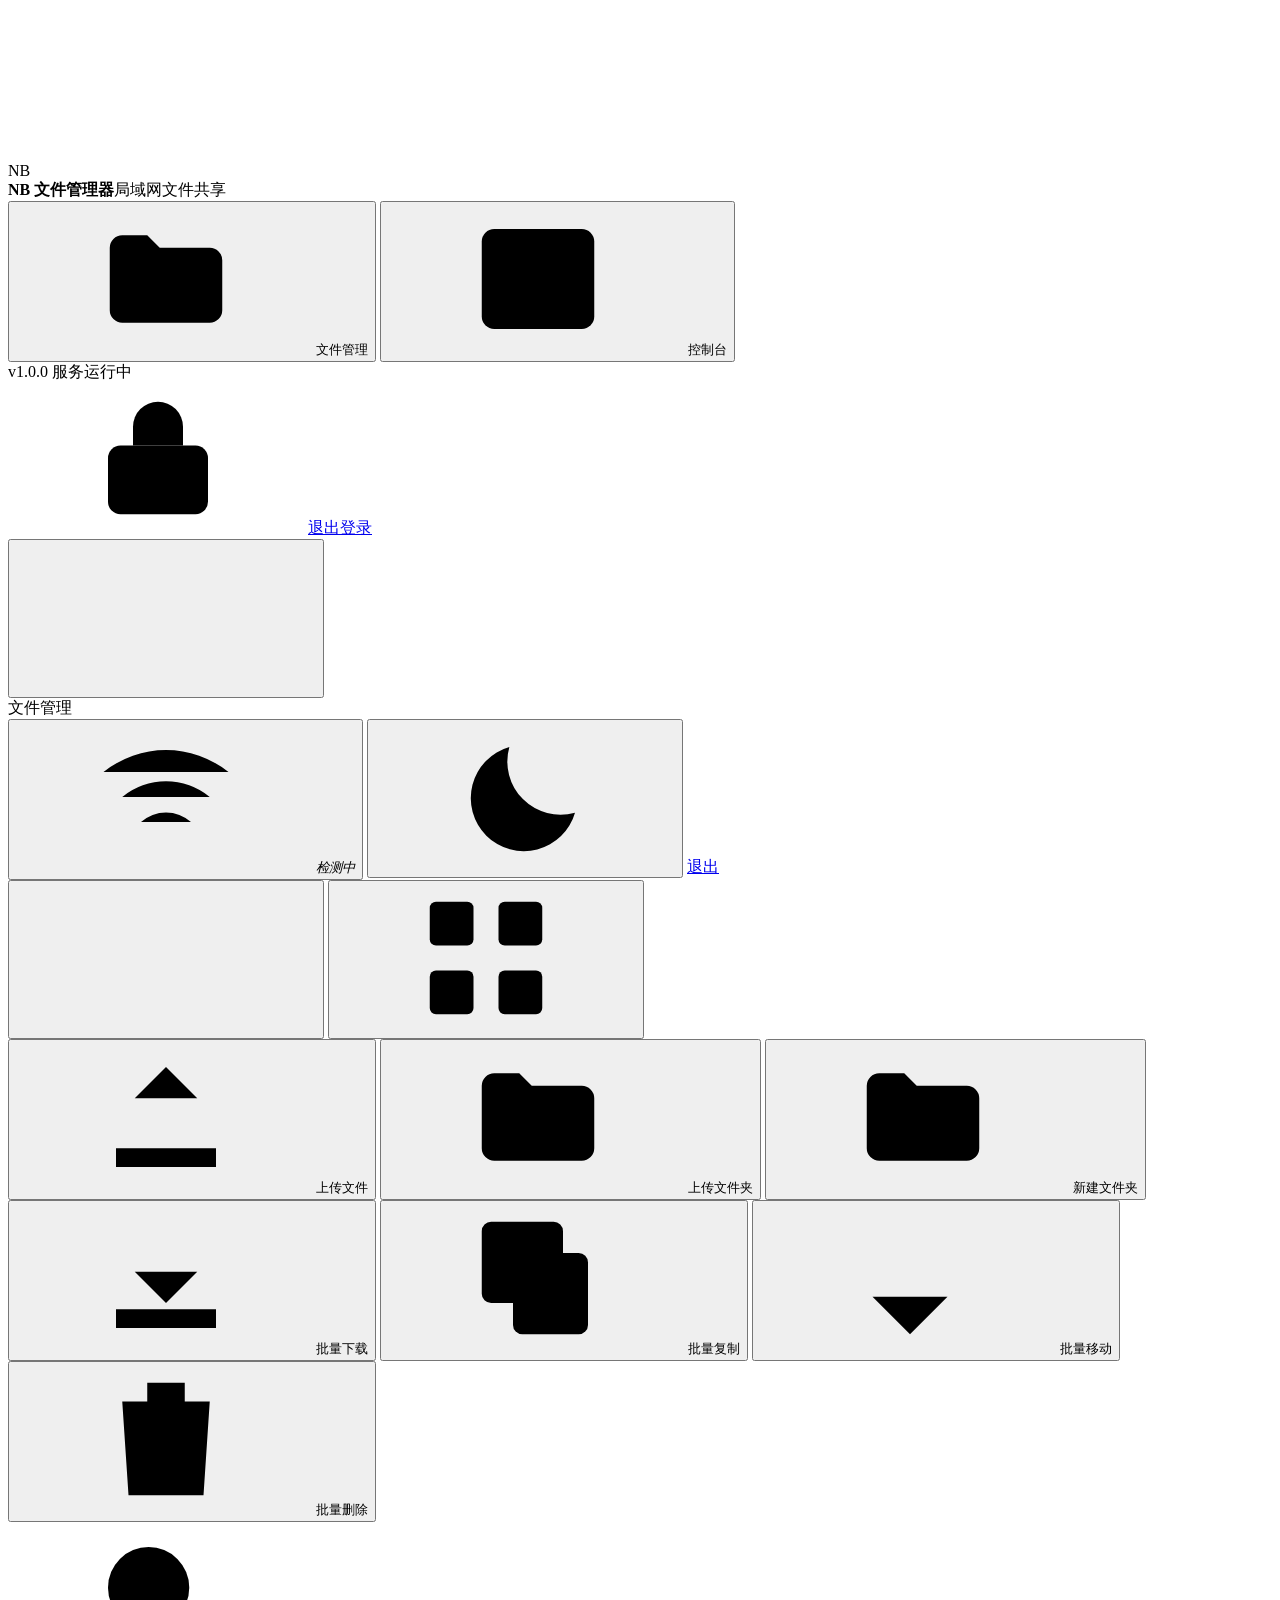
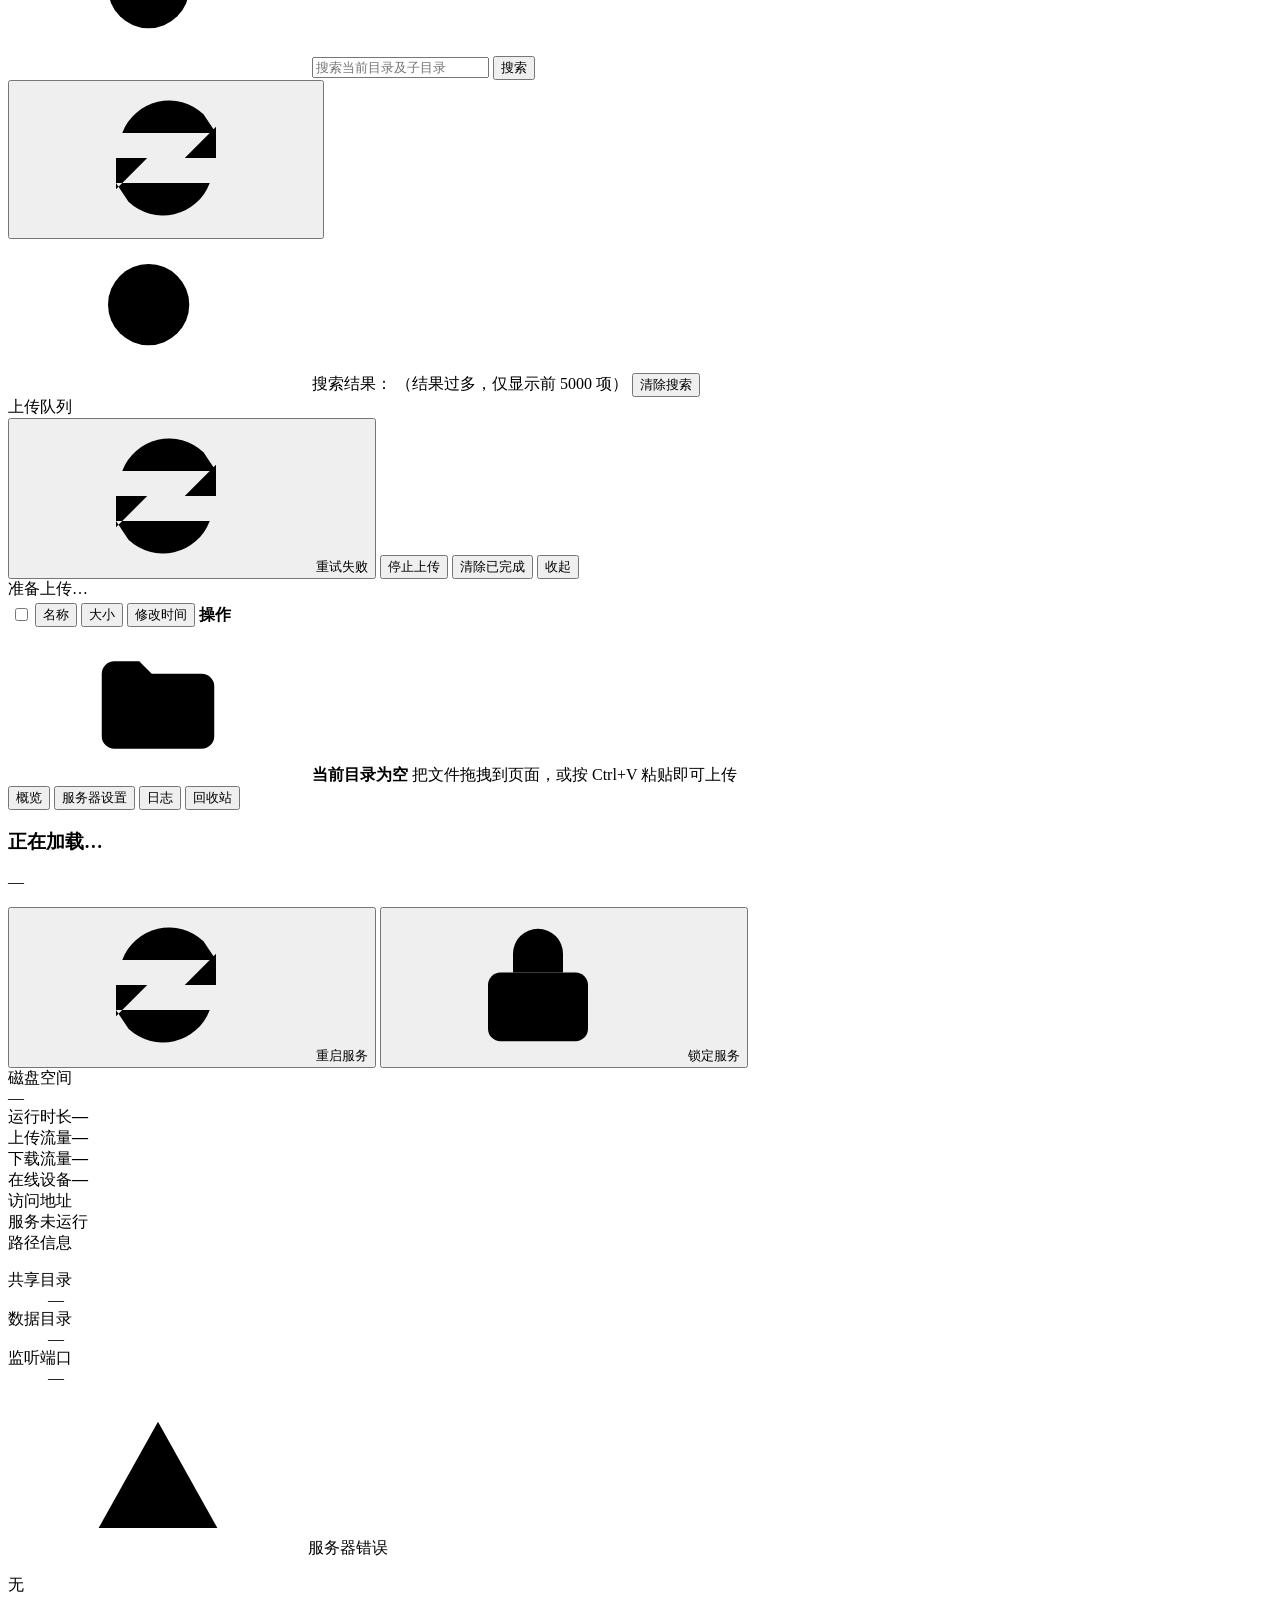
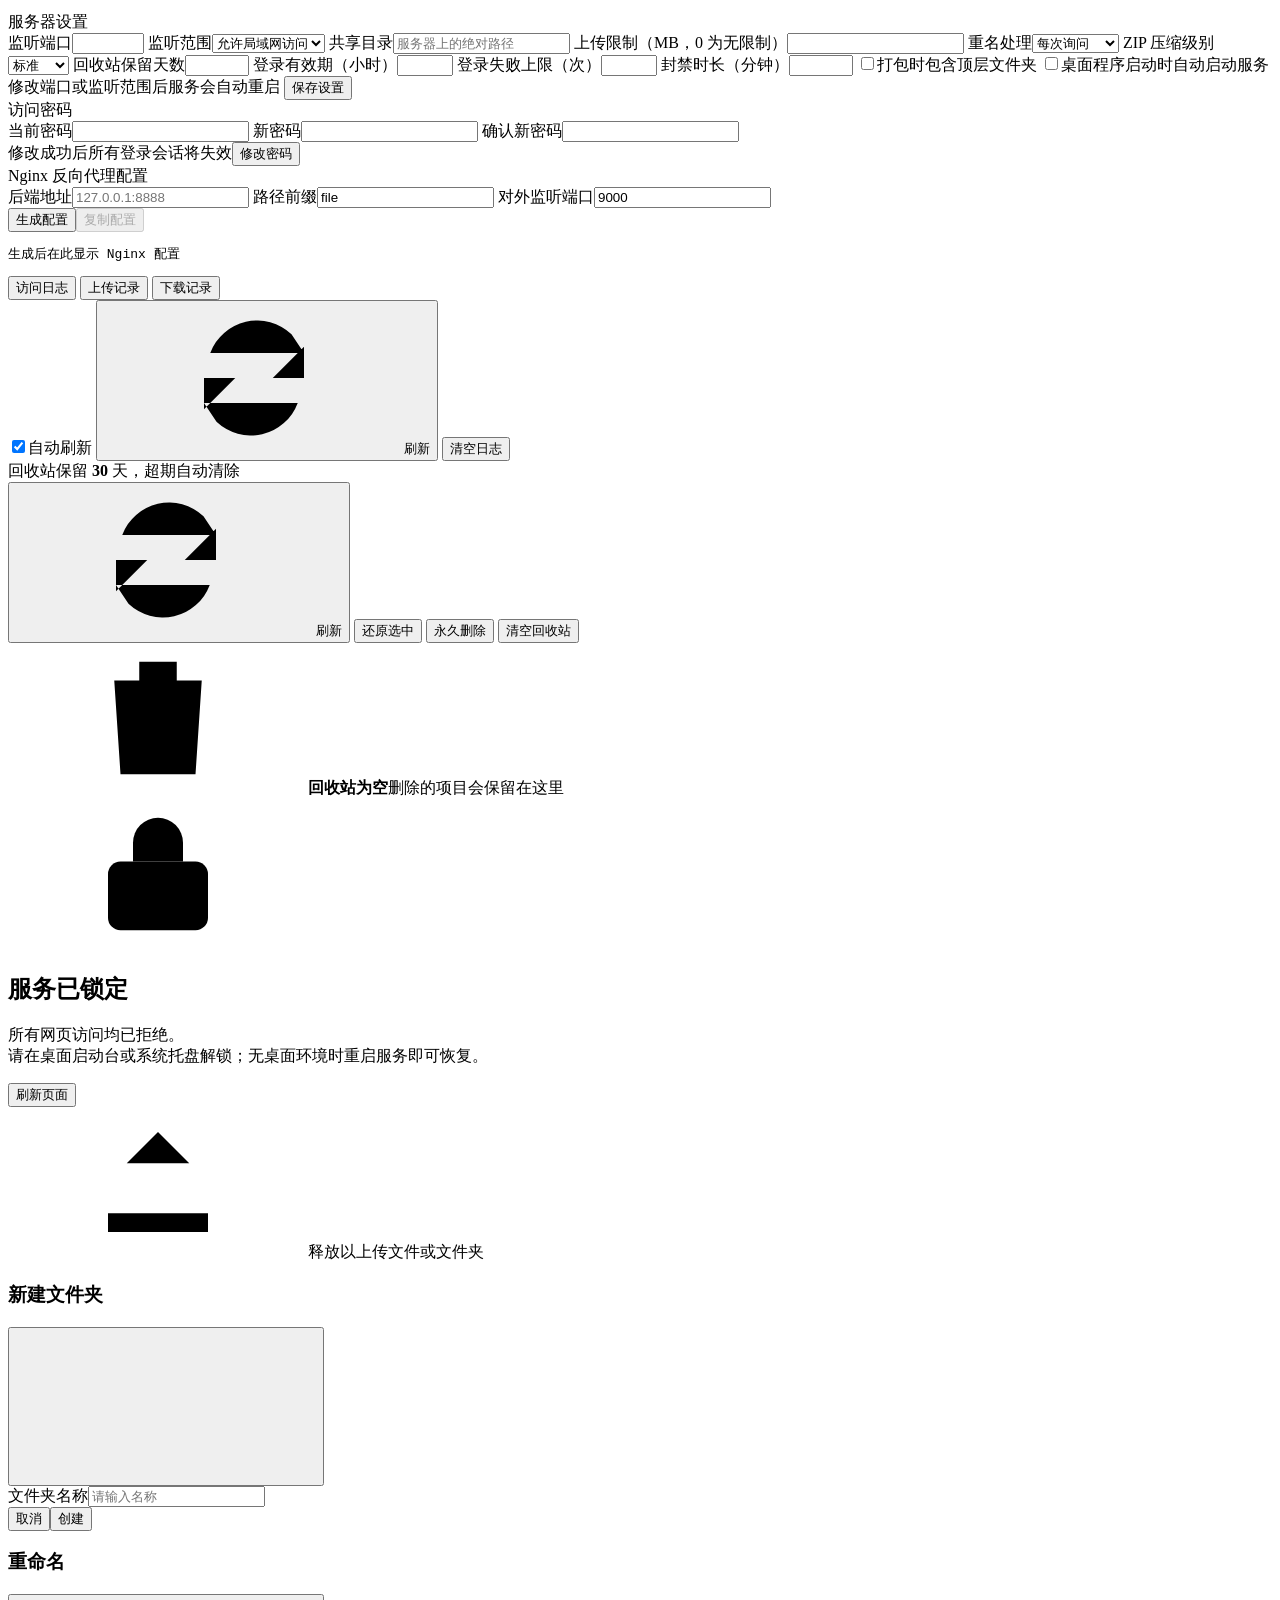
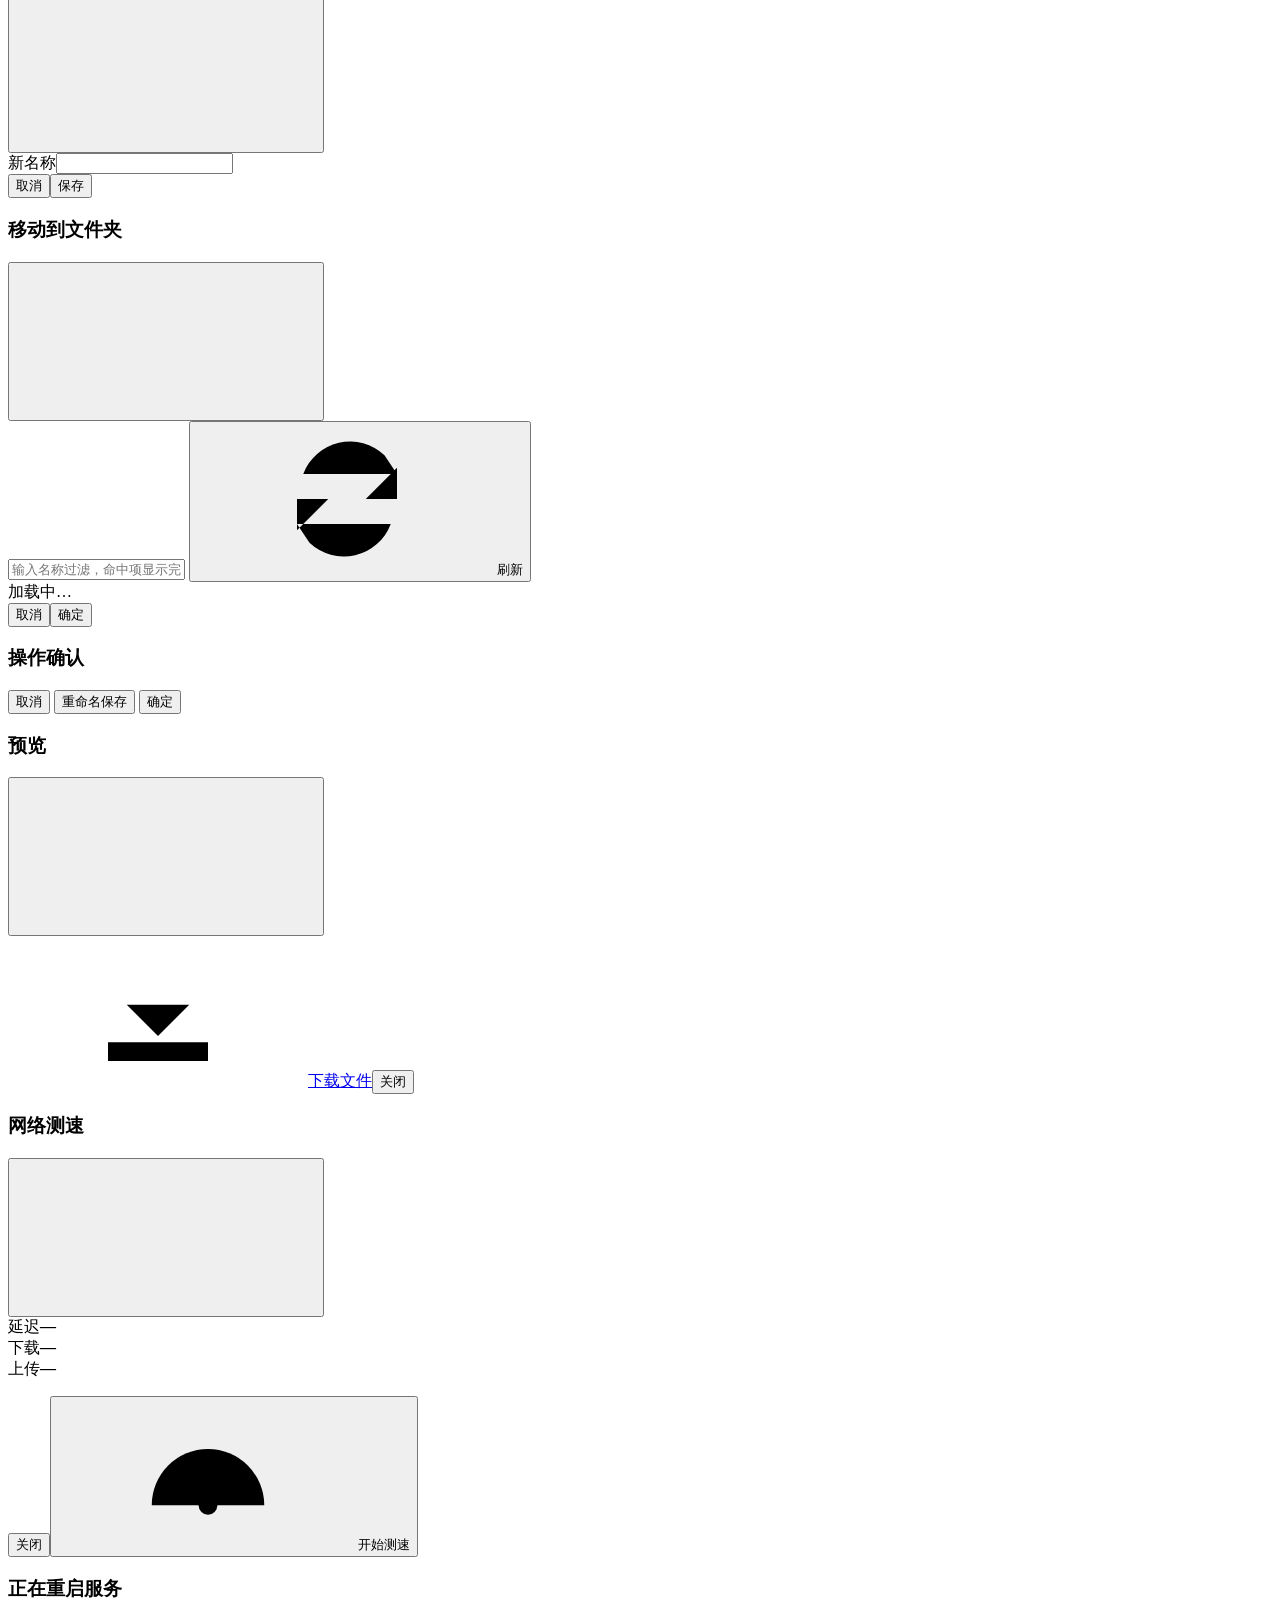
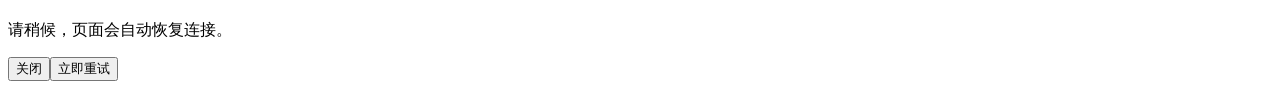
==== web/index.html @ 00b3ce33 "feat: 使用 Rust 完整重写 NB 文件管理器 - axum 异步服务：目录浏览/搜索/分页、Range 下载、ZIP 后台任务、分片续传、文件操作与回收站 - Argon2 密码哈希、HMA" ====
<!doctype html>
<html lang="zh-CN">
<head>
<meta charset="utf-8">
<meta name="viewport" content="width=device-width, initial-scale=1">
<title>NB 文件管理器</title>
<link rel="icon" href="favicon.ico" type="image/x-icon">
<link rel="stylesheet" href="static/css/base.css">
<link rel="stylesheet" href="static/css/files.css">
<link rel="stylesheet" href="static/css/console.css">
<script src="config.js"></script>
<script type="module" src="static/js/app.js"></script>
</head>
<body>
<svg class="svg-defs" xmlns="http://www.w3.org/2000/svg" aria-hidden="true">
  <symbol id="i-files" viewBox="0 0 24 24"><path d="M3 7a2 2 0 0 1 2-2h4l2 2h8a2 2 0 0 1 2 2v8a2 2 0 0 1-2 2H5a2 2 0 0 1-2-2Z"/></symbol>
  <symbol id="i-console" viewBox="0 0 24 24"><rect x="3" y="4" width="18" height="16" rx="2"/><path d="m7 9 3 3-3 3m5 0h5"/></symbol>
  <symbol id="i-menu" viewBox="0 0 24 24"><path d="M4 7h16M4 12h16M4 17h16"/></symbol>
  <symbol id="i-moon" viewBox="0 0 24 24"><path d="M20 14.5A8.5 8.5 0 0 1 9.5 4a8.5 8.5 0 1 0 10.5 10.5Z"/></symbol>
  <symbol id="i-sun" viewBox="0 0 24 24"><circle cx="12" cy="12" r="4"/><path d="M12 2v2m0 16v2M2 12h2m16 0h2M4.9 4.9l1.4 1.4m11.4 11.4 1.4 1.4M4.9 19.1l1.4-1.4M17.7 6.3l1.4-1.4"/></symbol>
  <symbol id="i-search" viewBox="0 0 24 24"><circle cx="10.5" cy="10.5" r="6.5"/><path d="m16 16 5 5"/></symbol>
  <symbol id="i-upload" viewBox="0 0 24 24"><path d="M12 16V4m-5 5 5-5 5 5M4 17v3h16v-3"/></symbol>
  <symbol id="i-download" viewBox="0 0 24 24"><path d="M12 4v12m-5-5 5 5 5-5M4 17v3h16v-3"/></symbol>
  <symbol id="i-folder-plus" viewBox="0 0 24 24"><path d="M3 7a2 2 0 0 1 2-2h4l2 2h8a2 2 0 0 1 2 2v8a2 2 0 0 1-2 2H5a2 2 0 0 1-2-2Z"/><path d="M12 11v5m-2.5-2.5h5"/></symbol>
  <symbol id="i-refresh" viewBox="0 0 24 24"><path d="M20 7v5h-5M4 17v-5h5M5 8a8 8 0 0 1 13-3l2 3M4 16l2 3a8 8 0 0 0 13-3"/></symbol>
  <symbol id="i-list" viewBox="0 0 24 24"><path d="M8 6h13M8 12h13M8 18h13M3.5 6h.01M3.5 12h.01M3.5 18h.01"/></symbol>
  <symbol id="i-grid" viewBox="0 0 24 24"><rect x="3" y="3" width="7" height="7" rx="1"/><rect x="14" y="3" width="7" height="7" rx="1"/><rect x="3" y="14" width="7" height="7" rx="1"/><rect x="14" y="14" width="7" height="7" rx="1"/></symbol>
  <symbol id="i-close" viewBox="0 0 24 24"><path d="m6 6 12 12M6 18 18 6"/></symbol>
  <symbol id="i-edit" viewBox="0 0 24 24"><path d="m15 5 4 4M4 20l4.5-1L19 8a2.8 2.8 0 0 0-4-4L4.5 14.5Z"/></symbol>
  <symbol id="i-move" viewBox="0 0 24 24"><path d="M12 3v18m-6-6 6 6 6-6M12 3 6 9m6-6 6 6"/></symbol>
  <symbol id="i-copy" viewBox="0 0 24 24"><rect x="8" y="8" width="12" height="13" rx="1.5"/><path d="M16 8V4.5A1.5 1.5 0 0 0 14.5 3H4.5A1.5 1.5 0 0 0 3 4.5v10A1.5 1.5 0 0 0 4.5 16H8"/></symbol>
  <symbol id="i-trash" viewBox="0 0 24 24"><path d="M3 6h18M9 6V3h6v3M5 6l1 15h12l1-15M10 10v7m4-7v7"/></symbol>
  <symbol id="i-eye" viewBox="0 0 24 24"><path d="M2 12s3.5-6 10-6 10 6 10 6-3.5 6-10 6S2 12 2 12Z"/><circle cx="12" cy="12" r="2.5"/></symbol>
  <symbol id="i-folder" viewBox="0 0 24 24"><path d="M3 7a2 2 0 0 1 2-2h4l2 2h8a2 2 0 0 1 2 2v8a2 2 0 0 1-2 2H5a2 2 0 0 1-2-2Z"/></symbol>
  <symbol id="i-file" viewBox="0 0 24 24"><path d="M6 3h8l4 4v14H6Z"/><path d="M14 3v4h4"/></symbol>
  <symbol id="i-network" viewBox="0 0 24 24"><path d="M2 8a16 16 0 0 1 20 0M5 12a11 11 0 0 1 14 0M8 16a6 6 0 0 1 8 0M12 20h.01"/></symbol>
  <symbol id="i-speed" viewBox="0 0 24 24"><path d="M3 17a9 9 0 1 1 18 0"/><path d="m12 13 4-4"/><circle cx="12" cy="17" r="1.5"/></symbol>
  <symbol id="i-lock" viewBox="0 0 24 24"><rect x="4" y="10" width="16" height="11" rx="2"/><path d="M8 10V7a4 4 0 0 1 8 0v3"/></symbol>
  <symbol id="i-shield" viewBox="0 0 24 24"><path d="m12 3 8 3v6c0 5-8 9-8 9s-8-4-8-9V6Z"/><path d="m8 12 3 3 5-6"/></symbol>
  <symbol id="i-info" viewBox="0 0 24 24"><circle cx="12" cy="12" r="9"/><path d="M12 11v6m0-11v2"/></symbol>
  <symbol id="i-check" viewBox="0 0 24 24"><path d="m4 12 5 5L20 6"/></symbol>
  <symbol id="i-warning" viewBox="0 0 24 24"><path d="M12 3 2.5 20h19Z"/><path d="M12 9v5m0 3h.01"/></symbol>
  <symbol id="i-chevron" viewBox="0 0 24 24"><path d="m9 6 6 6-6 6"/></symbol>
  <symbol id="i-home" viewBox="0 0 24 24"><path d="m3 11 9-8 9 8M5 10v10h14V10"/></symbol>
</svg>

<div class="app">
  <aside class="sidebar" id="sidebar">
    <div class="brand">
      <div class="brand-logo">NB</div>
      <div class="brand-text"><strong>NB 文件管理器</strong><span>局域网文件共享</span></div>
    </div>
    <nav class="side-nav">
      <button class="nav-item active" data-nav="files"><svg class="icon"><use href="#i-files"/></svg><span>文件管理</span></button>
      <button class="nav-item" data-nav="console"><svg class="icon"><use href="#i-console"/></svg><span>控制台</span></button>
    </nav>
    <div class="side-foot">
      <div class="side-meta">
        <span id="sideVersion">v1.0.0</span>
        <span id="sideStatus">服务运行中</span>
      </div>
      <a class="side-link" id="sideLogout" href="login"><svg class="icon"><use href="#i-lock"/></svg><span>退出登录</span></a>
    </div>
  </aside>
  <div class="sidebar-mask hidden" id="sidebarMask"></div>

  <main class="main">
    <header class="topbar">
      <button class="icon-btn menu-btn" id="menuToggle" title="打开菜单"><svg class="icon"><use href="#i-menu"/></svg></button>
      <div class="topbar-title" id="pageTitle">文件管理</div>
      <div class="topbar-actions">
        <button class="net-chip" id="netChip" title="点击打开网络测速"><svg class="icon"><use href="#i-network"/></svg><span class="net-dot" id="netDot"></span><em id="netText">检测中</em></button>
        <button class="icon-btn" id="themeToggle" title="切换亮/暗主题"><svg class="icon"><use id="themeIcon" href="#i-moon"/></svg></button>
        <a class="btn btn-ghost" id="topLogout" href="login">退出</a>
      </div>
    </header>

    <section class="view" id="filesView">
      <div class="crumb-row">
        <nav class="breadcrumb" id="breadcrumbs" aria-label="当前路径"></nav>
        <div class="segmented" id="viewModeSwitch" role="group" aria-label="视图模式">
          <button data-mode="list" class="active" title="列表视图"><svg class="icon"><use href="#i-list"/></svg></button>
          <button data-mode="grid" title="网格视图"><svg class="icon"><use href="#i-grid"/></svg></button>
        </div>
      </div>

      <div class="toolbar">
        <div class="toolbar-left">
          <button class="btn" id="btnUploadFiles"><svg class="icon"><use href="#i-upload"/></svg>上传文件</button>
          <button class="btn btn-secondary" id="btnUploadFolder"><svg class="icon"><use href="#i-folder-plus"/></svg>上传文件夹</button>
          <button class="btn btn-secondary" id="btnNewFolder"><svg class="icon"><use href="#i-folder-plus"/></svg>新建文件夹</button>
          <span class="selection-info" id="selectionInfo"></span>
          <button class="btn btn-secondary hidden" id="btnBatchDownload"><svg class="icon"><use href="#i-download"/></svg>批量下载</button>
          <button class="btn btn-secondary hidden" id="btnBatchCopy"><svg class="icon"><use href="#i-copy"/></svg>批量复制</button>
          <button class="btn btn-secondary hidden" id="btnBatchMove"><svg class="icon"><use href="#i-move"/></svg>批量移动</button>
          <button class="btn btn-danger hidden" id="btnBatchDelete"><svg class="icon"><use href="#i-trash"/></svg>批量删除</button>
        </div>
        <div class="toolbar-right">
          <form class="search-box" id="searchForm">
            <svg class="icon"><use href="#i-search"/></svg>
            <input type="search" id="searchInput" placeholder="搜索当前目录及子目录" autocomplete="off">
            <button class="btn btn-secondary" type="submit">搜索</button>
          </form>
          <button class="icon-btn" id="btnRefresh" title="刷新当前目录"><svg class="icon"><use href="#i-refresh"/></svg></button>
        </div>
        <input type="file" id="fileInput" multiple hidden>
        <input type="file" id="folderInput" webkitdirectory directory hidden>
      </div>

      <div class="search-notice hidden" id="searchNotice">
        <svg class="icon"><use href="#i-search"/></svg>
        <span>搜索结果：<b id="searchKeyword"></b></span>
        <span id="searchTruncated" class="muted hidden">（结果过多，仅显示前 5000 项）</span>
        <button class="btn btn-ghost btn-sm" id="btnClearSearch">清除搜索</button>
      </div>

      <div class="upload-panel hidden" id="uploadPanel">
        <div class="upload-head">
          <div class="upload-title">上传队列<span id="uploadCount" class="badge hidden"></span></div>
          <div class="upload-actions">
            <button class="btn btn-secondary btn-sm hidden" id="btnRetryFailed"><svg class="icon"><use href="#i-refresh"/></svg>重试失败</button>
            <button class="btn btn-danger btn-sm hidden" id="btnStopUpload">停止上传</button>
            <button class="btn btn-ghost btn-sm" id="btnClearQueue">清除已完成</button>
            <button class="btn btn-ghost btn-sm" id="btnCollapseQueue">收起</button>
          </div>
        </div>
        <div class="progress-track"><div class="progress-bar" id="globalBar"></div><span class="progress-text" id="globalText">准备上传…</span></div>
        <div class="upload-list" id="uploadList"></div>
      </div>

      <div class="table-wrap" id="tableWrap">
        <table class="file-table" id="fileTable">
          <thead>
            <tr>
              <th class="col-check"><input type="checkbox" id="checkAll" title="全选当前页"></th>
              <th class="col-name"><button class="sort-btn" data-sort="name">名称<span class="sort-mark"></span></button></th>
              <th class="col-size"><button class="sort-btn" data-sort="size">大小<span class="sort-mark"></span></button></th>
              <th class="col-time"><button class="sort-btn" data-sort="mtime">修改时间<span class="sort-mark"></span></button></th>
              <th class="col-actions">操作</th>
            </tr>
          </thead>
          <tbody id="fileBody"></tbody>
        </table>
        <div class="empty hidden" id="emptyState">
          <svg class="icon empty-icon"><use href="#i-folder"/></svg>
          <b id="emptyTitle">当前目录为空</b>
          <span>把文件拖拽到页面，或按 Ctrl+V 粘贴即可上传</span>
        </div>
        <div class="grid-view hidden" id="gridView"></div>
      </div>

      <div class="pager" id="pager"></div>
    </section>

    <section class="view hidden" id="consoleView">
      <div class="console-tabs" id="consoleTabs">
        <button data-tab="overview" class="active">概览</button>
        <button data-tab="settings">服务器设置</button>
        <button data-tab="logs">日志</button>
        <button data-tab="recycle">回收站</button>
      </div>

      <div class="console-panel" data-panel="overview">
        <div class="overview-top">
          <div class="card status-card">
            <div class="status-main">
              <span class="status-dot" id="ovDot"></span>
              <div><h3 id="ovStatus">正在加载…</h3><p id="ovHint" class="muted">—</p></div>
            </div>
            <div class="status-actions">
              <button class="btn btn-secondary" id="btnRestart"><svg class="icon"><use href="#i-refresh"/></svg>重启服务</button>
              <button class="btn btn-danger" id="btnLock"><svg class="icon"><use href="#i-lock"/></svg>锁定服务</button>
            </div>
          </div>
          <div class="card disk-card">
            <div class="card-title">磁盘空间</div>
            <div class="meter"><span id="diskBar"></span></div>
            <div class="disk-text" id="diskText">—</div>
          </div>
        </div>

        <div class="stat-grid">
          <div class="card stat-card"><span class="stat-label">运行时长</span><b id="statUptime">—</b></div>
          <div class="card stat-card"><span class="stat-label">上传流量</span><b id="statUpload">—</b></div>
          <div class="card stat-card"><span class="stat-label">下载流量</span><b id="statDownload">—</b></div>
          <div class="card stat-card"><span class="stat-label">在线设备</span><b id="statOnline">—</b></div>
        </div>

        <div class="two-col">
          <div class="card">
            <div class="card-title">访问地址</div>
            <div class="url-list" id="urlList"><span class="muted">服务未运行</span></div>
          </div>
          <div class="card">
            <div class="card-title">路径信息</div>
            <dl class="path-list">
              <dt>共享目录</dt><dd id="pathRoot">—</dd>
              <dt>数据目录</dt><dd id="pathData">—</dd>
              <dt>监听端口</dt><dd id="pathPort">—</dd>
            </dl>
          </div>
        </div>

        <div class="card error-card" id="errorCard">
          <div class="card-title"><svg class="icon"><use href="#i-warning"/></svg>服务器错误</div>
          <p id="lastError" class="muted">无</p>
        </div>
      </div>

      <div class="console-panel hidden" data-panel="settings">
        <div class="card">
          <div class="card-title">服务器设置</div>
          <form id="settingsForm" class="form-grid">
            <label class="field"><span>监听端口</span><input type="number" id="setPort" min="1" max="65535" required></label>
            <label class="field"><span>监听范围</span><select id="setBind"><option value="lan">允许局域网访问</option><option value="local">仅本机访问</option></select></label>
            <label class="field wide"><span>共享目录</span><input type="text" id="setRoot" placeholder="服务器上的绝对路径"></label>
            <label class="field"><span>上传限制（MB，0 为无限制）</span><input type="number" id="setUploadLimit" min="0" step="10"></label>
            <label class="field"><span>重名处理</span><select id="setConflict"><option value="ask">每次询问</option><option value="rename">自动重命名</option><option value="overwrite">直接覆盖</option></select></label>
            <label class="field"><span>ZIP 压缩级别</span><select id="setZip"><option value="standard">标准</option><option value="fast">快速</option><option value="store">仅存储</option></select></label>
            <label class="field"><span>回收站保留天数</span><input type="number" id="setRecycleDays" min="1" max="3650"></label>
            <label class="field"><span>登录有效期（小时）</span><input type="number" id="setSessionHours" min="1" max="720"></label>
            <label class="field"><span>登录失败上限（次）</span><input type="number" id="setMaxFailures" min="3" max="100"></label>
            <label class="field"><span>封禁时长（分钟）</span><input type="number" id="setBlockMinutes" min="1" max="1440"></label>
            <label class="field checkbox-field"><input type="checkbox" id="setIncludeFolder"><span>打包时包含顶层文件夹</span></label>
            <label class="field checkbox-field"><input type="checkbox" id="setAutoStart"><span>桌面程序启动时自动启动服务</span></label>
            <div class="form-actions wide">
              <span class="form-hint" id="settingsHint">修改端口或监听范围后服务会自动重启</span>
              <button class="btn" type="submit" id="btnSaveSettings">保存设置</button>
            </div>
          </form>
        </div>

        <div class="card">
          <div class="card-title">访问密码</div>
          <form id="passwordForm" class="form-grid">
            <label class="field wide hidden" id="currentPwdField"><span>当前密码</span><input type="password" id="pwdCurrent" autocomplete="current-password"></label>
            <label class="field"><span>新密码</span><input type="password" id="pwdNew" autocomplete="new-password"></label>
            <label class="field"><span>确认新密码</span><input type="password" id="pwdConfirm" autocomplete="new-password"></label>
            <div class="form-actions wide"><span class="form-hint">修改成功后所有登录会话将失效</span><button class="btn" type="submit" id="btnSavePassword">修改密码</button></div>
          </form>
        </div>

        <div class="card">
          <div class="card-title">Nginx 反向代理配置</div>
          <div class="form-grid">
            <label class="field"><span>后端地址</span><input type="text" id="ngBackend" placeholder="127.0.0.1:8888"></label>
            <label class="field"><span>路径前缀</span><input type="text" id="ngPrefix" value="file"></label>
            <label class="field"><span>对外监听端口</span><input type="text" id="ngListen" value="9000"></label>
            <div class="form-actions wide"><button class="btn btn-secondary" id="btnGenNginx">生成配置</button><button class="btn btn-ghost" id="btnCopyNginx" disabled>复制配置</button></div>
          </div>
          <pre class="code-block" id="nginxOutput">生成后在此显示 Nginx 配置</pre>
        </div>
      </div>

      <div class="console-panel hidden" data-panel="logs">
        <div class="card">
          <div class="panel-head">
            <div class="segmented" id="logKinds">
              <button data-kind="access" class="active">访问日志</button>
              <button data-kind="upload">上传记录</button>
              <button data-kind="download">下载记录</button>
            </div>
            <div class="panel-actions">
              <label class="check-inline"><input type="checkbox" id="autoLogs" checked>自动刷新</label>
              <button class="btn btn-secondary btn-sm" id="btnRefreshLogs"><svg class="icon"><use href="#i-refresh"/></svg>刷新</button>
              <button class="btn btn-danger btn-sm" id="btnClearLogs">清空日志</button>
            </div>
          </div>
          <div class="table-wrap">
            <table class="log-table" id="logTable"><thead></thead><tbody></tbody></table>
          </div>
          <div class="pager" id="logPager"></div>
        </div>
      </div>

      <div class="console-panel hidden" data-panel="recycle">
        <div class="card">
          <div class="panel-head">
            <div class="muted">回收站保留 <b id="recycleDays">30</b> 天，超期自动清除</div>
            <div class="panel-actions">
              <button class="btn btn-secondary btn-sm" id="btnRefreshRecycle"><svg class="icon"><use href="#i-refresh"/></svg>刷新</button>
              <button class="btn btn-secondary btn-sm" id="btnRestoreRecycle">还原选中</button>
              <button class="btn btn-secondary btn-sm" id="btnPurgeRecycle">永久删除</button>
              <button class="btn btn-danger btn-sm" id="btnClearRecycle">清空回收站</button>
            </div>
          </div>
          <div class="table-wrap">
            <table class="log-table" id="recycleTable"><thead></thead><tbody></tbody></table>
            <div class="empty hidden" id="recycleEmpty"><svg class="icon empty-icon"><use href="#i-trash"/></svg><b>回收站为空</b><span>删除的项目会保留在这里</span></div>
          </div>
        </div>
      </div>
    </section>
  </main>
</div>

<div class="lock-screen hidden" id="lockScreen">
  <div class="lock-card">
    <svg class="icon"><use href="#i-lock"/></svg>
    <h2>服务已锁定</h2>
    <p>所有网页访问均已拒绝。<br>请在桌面启动台或系统托盘解锁；无桌面环境时重启服务即可恢复。</p>
    <button class="btn" id="btnLockRefresh">刷新页面</button>
  </div>
</div>

<div class="drop-overlay hidden" id="dropOverlay"><svg class="icon"><use href="#i-upload"/></svg><span>释放以上传文件或文件夹</span></div>
<div class="toast-box" id="toastBox"></div>

<div class="modal" id="mkdirModal">
  <div class="modal-box modal-sm">
    <div class="modal-head"><h3>新建文件夹</h3><button class="icon-btn" data-close="mkdirModal"><svg class="icon"><use href="#i-close"/></svg></button></div>
    <label class="field"><span>文件夹名称</span><input type="text" id="newFolderName" autocomplete="off" placeholder="请输入名称"></label>
    <div class="modal-actions"><button class="btn btn-secondary" data-close="mkdirModal">取消</button><button class="btn" id="btnCreateFolder">创建</button></div>
  </div>
</div>

<div class="modal" id="renameModal">
  <div class="modal-box modal-sm">
    <div class="modal-head"><h3>重命名</h3><button class="icon-btn" data-close="renameModal"><svg class="icon"><use href="#i-close"/></svg></button></div>
    <label class="field"><span>新名称</span><input type="text" id="renameInput" autocomplete="off"></label>
    <div class="modal-actions"><button class="btn btn-secondary" data-close="renameModal">取消</button><button class="btn" id="btnRename">保存</button></div>
  </div>
</div>

<div class="modal" id="moveModal">
  <div class="modal-box">
    <div class="modal-head"><h3 id="moveTitle">移动到文件夹</h3><button class="icon-btn" data-close="moveModal"><svg class="icon"><use href="#i-close"/></svg></button></div>
    <div class="dest-tools">
      <input type="text" id="destFilter" placeholder="输入名称过滤，命中项显示完整路径" autocomplete="off">
      <button class="btn btn-secondary btn-sm" id="btnReloadDests"><svg class="icon"><use href="#i-refresh"/></svg>刷新</button>
    </div>
    <div class="dest-tree" id="destTree"><div class="tree-empty">加载中…</div></div>
    <div class="modal-actions"><button class="btn btn-secondary" data-close="moveModal">取消</button><button class="btn" id="btnMoveOk">确定</button></div>
  </div>
</div>

<div class="modal" id="confirmModal">
  <div class="modal-box modal-sm confirm-box">
    <div class="modal-head"><h3 id="confirmTitle">操作确认</h3></div>
    <p class="confirm-message" id="confirmMessage"></p>
    <div class="modal-actions">
      <button class="btn btn-secondary" id="confirmCancel">取消</button>
      <button class="btn btn-secondary hidden" id="confirmRename">重命名保存</button>
      <button class="btn btn-danger" id="confirmOk">确定</button>
    </div>
  </div>
</div>

<div class="modal" id="previewModal">
  <div class="modal-box preview-box">
    <div class="modal-head">
      <div class="preview-title"><h3 id="previewName">预览</h3><p class="muted" id="previewMeta"></p></div>
      <button class="icon-btn" data-close="previewModal"><svg class="icon"><use href="#i-close"/></svg></button>
    </div>
    <div class="preview-body" id="previewBody"></div>
    <div class="modal-actions"><a class="btn" id="previewDownload" href="#" download><svg class="icon"><use href="#i-download"/></svg>下载文件</a><button class="btn btn-secondary" data-close="previewModal">关闭</button></div>
  </div>
</div>

<div class="modal" id="speedModal">
  <div class="modal-box modal-sm">
    <div class="modal-head"><h3>网络测速</h3><button class="icon-btn" data-close="speedModal"><svg class="icon"><use href="#i-close"/></svg></button></div>
    <div class="speed-rows">
      <div class="speed-row"><span>延迟</span><b id="speedPing">—</b><em id="speedPingSub"></em></div>
      <div class="speed-row"><span>下载</span><b id="speedDown">—</b><em id="speedDownSub"></em></div>
      <div class="speed-row"><span>上传</span><b id="speedUp">—</b><em id="speedUpSub"></em></div>
    </div>
    <div class="meter"><span id="speedBar"></span></div>
    <p class="speed-verdict" id="speedVerdict"></p>
    <div class="modal-actions"><button class="btn btn-secondary" data-close="speedModal">关闭</button><button class="btn" id="btnRunSpeed"><svg class="icon"><use href="#i-speed"/></svg>开始测速</button></div>
  </div>
</div>

<div class="modal" id="restartModal">
  <div class="modal-box modal-sm restart-box">
    <div class="spinner"></div>
    <h3>正在重启服务</h3>
    <p class="muted" id="restartHint">请稍候，页面会自动恢复连接。</p>
    <div class="modal-actions"><button class="btn btn-secondary" data-close="restartModal">关闭</button><button class="btn" id="btnRetryConnect">立即重试</button></div>
  </div>
</div>
</body>
</html>
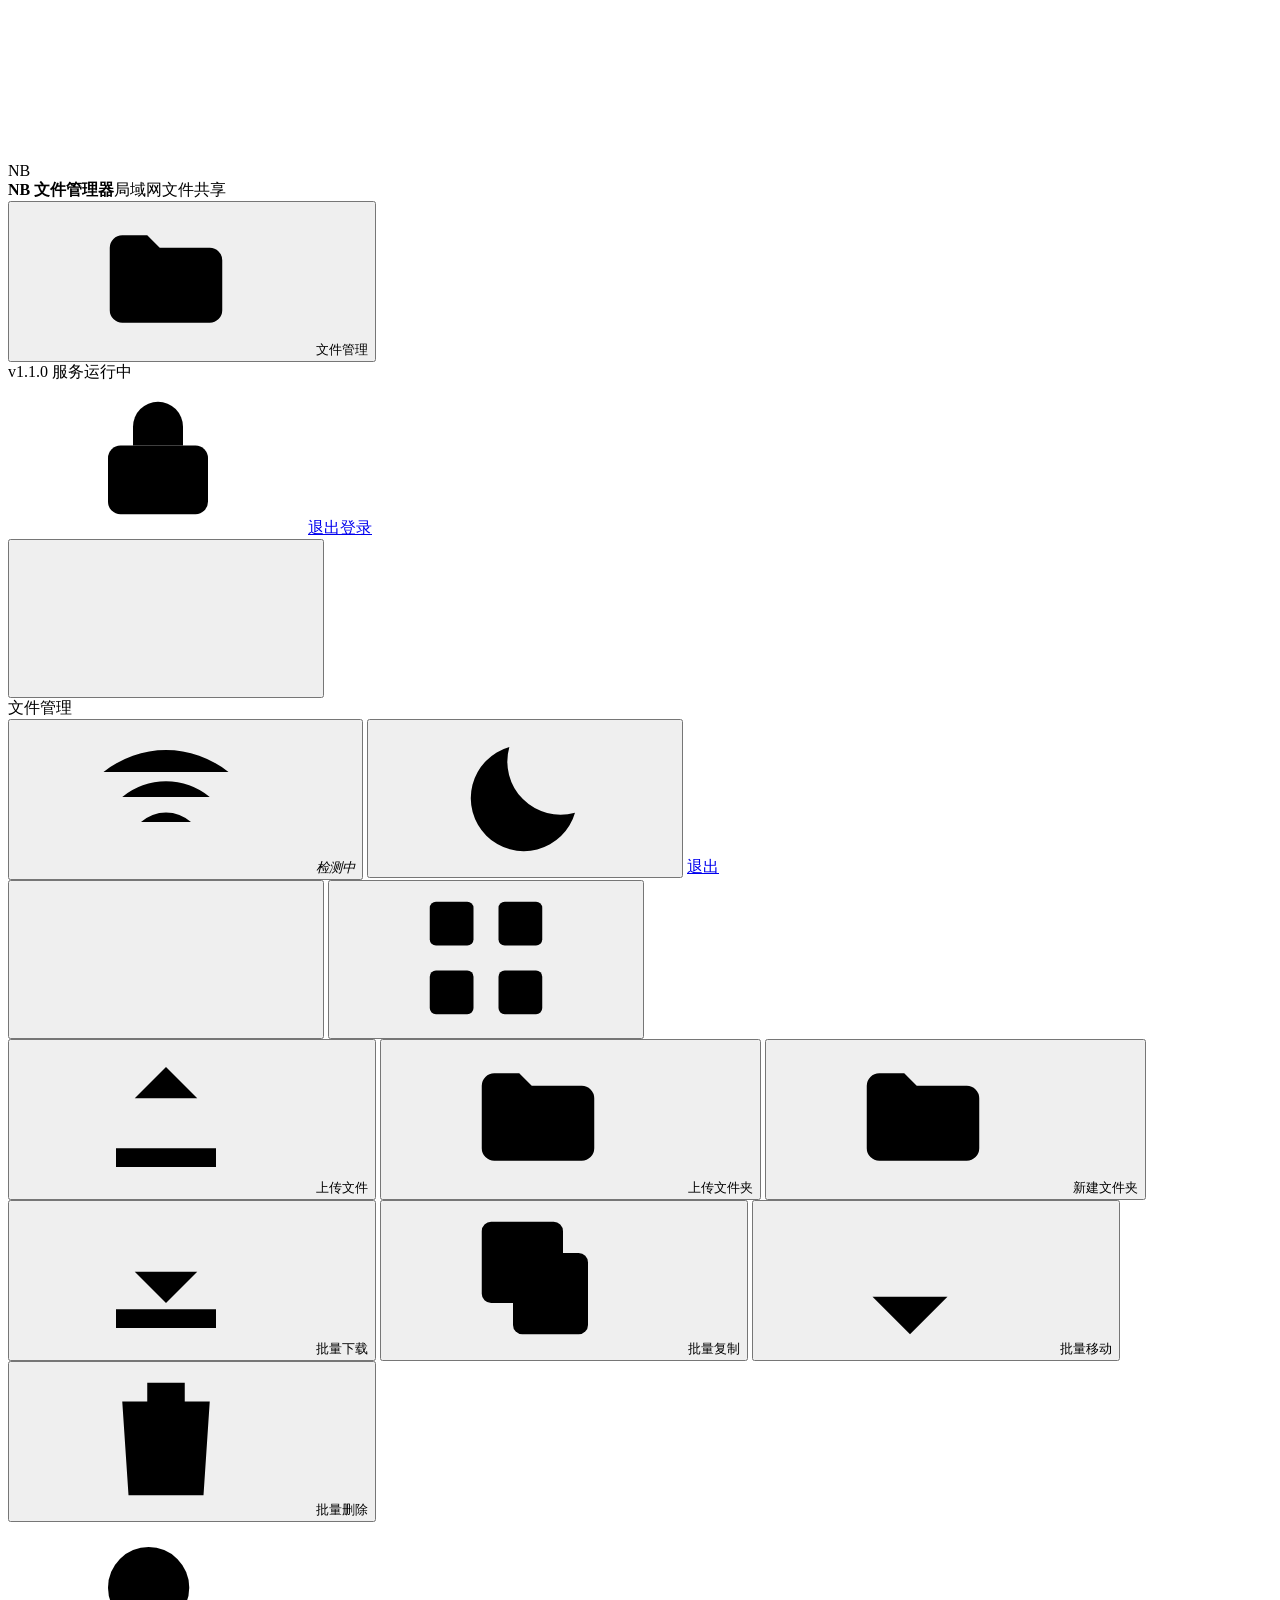
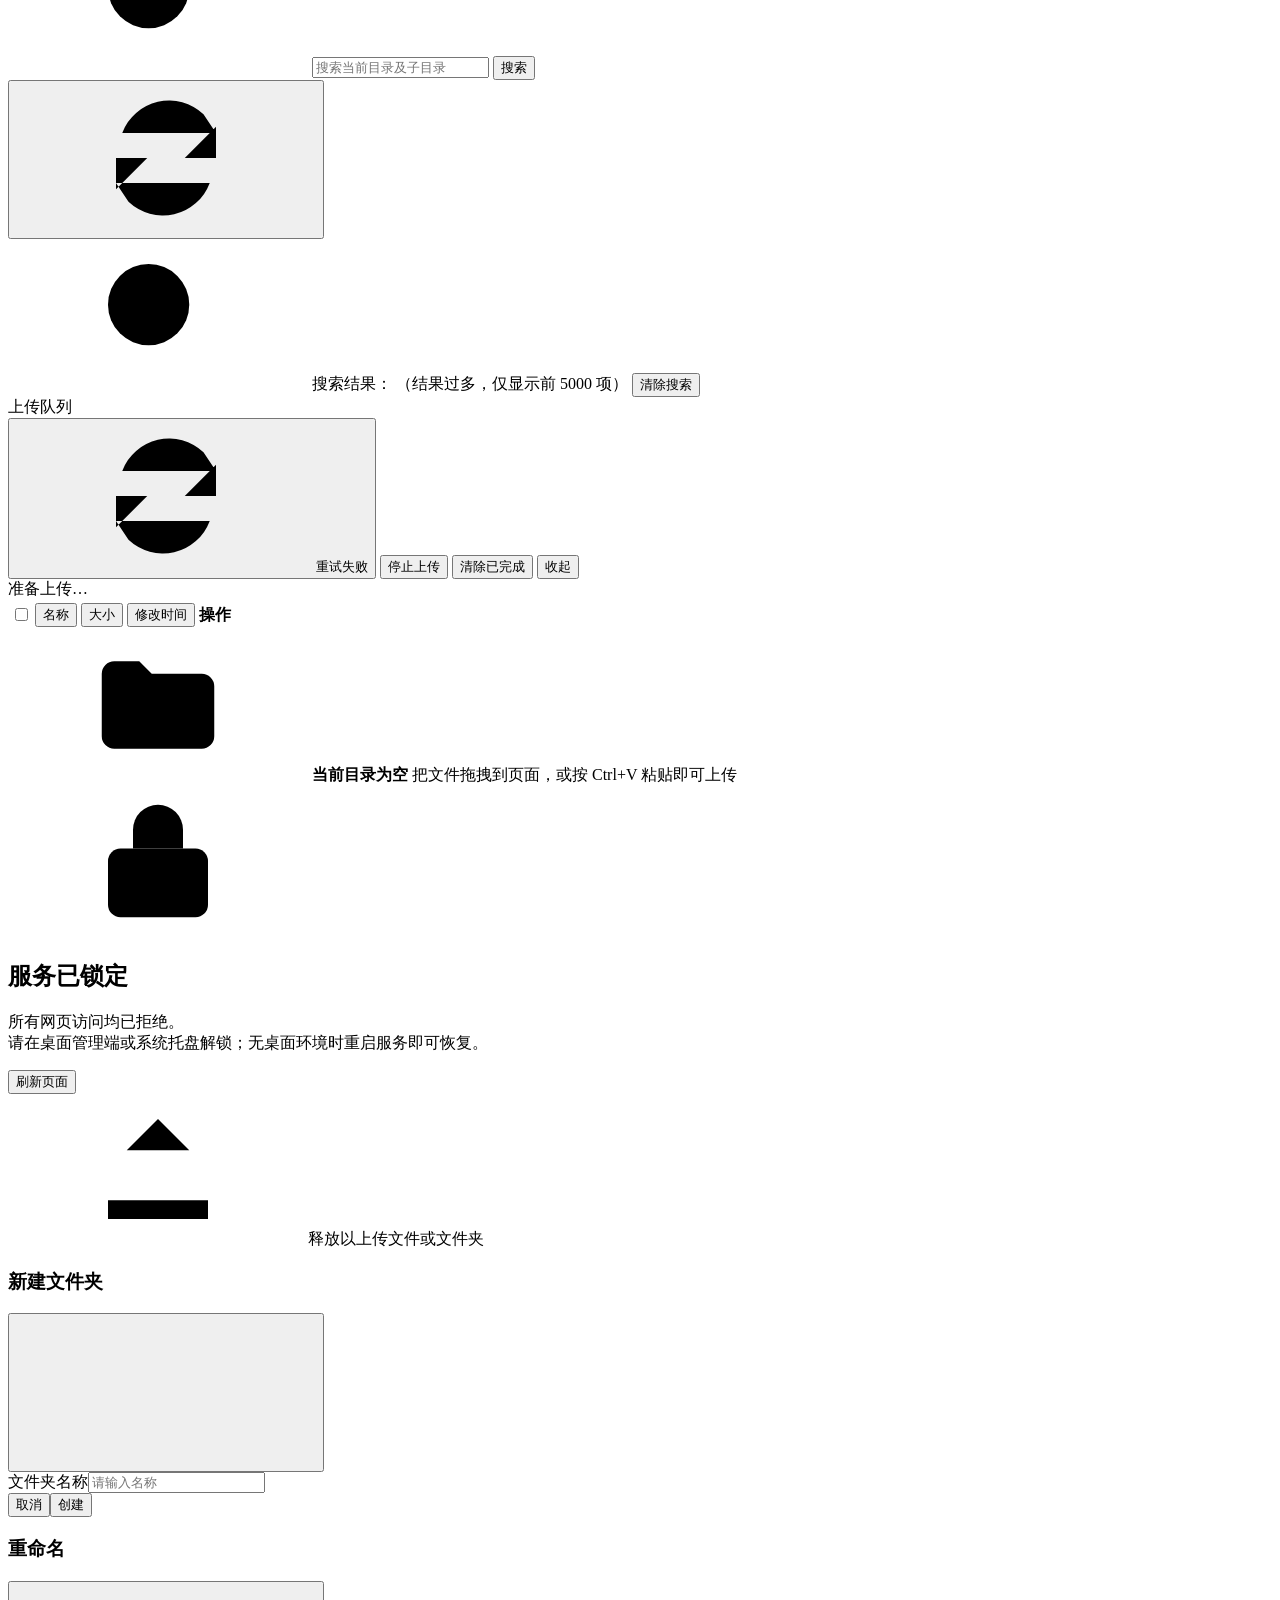
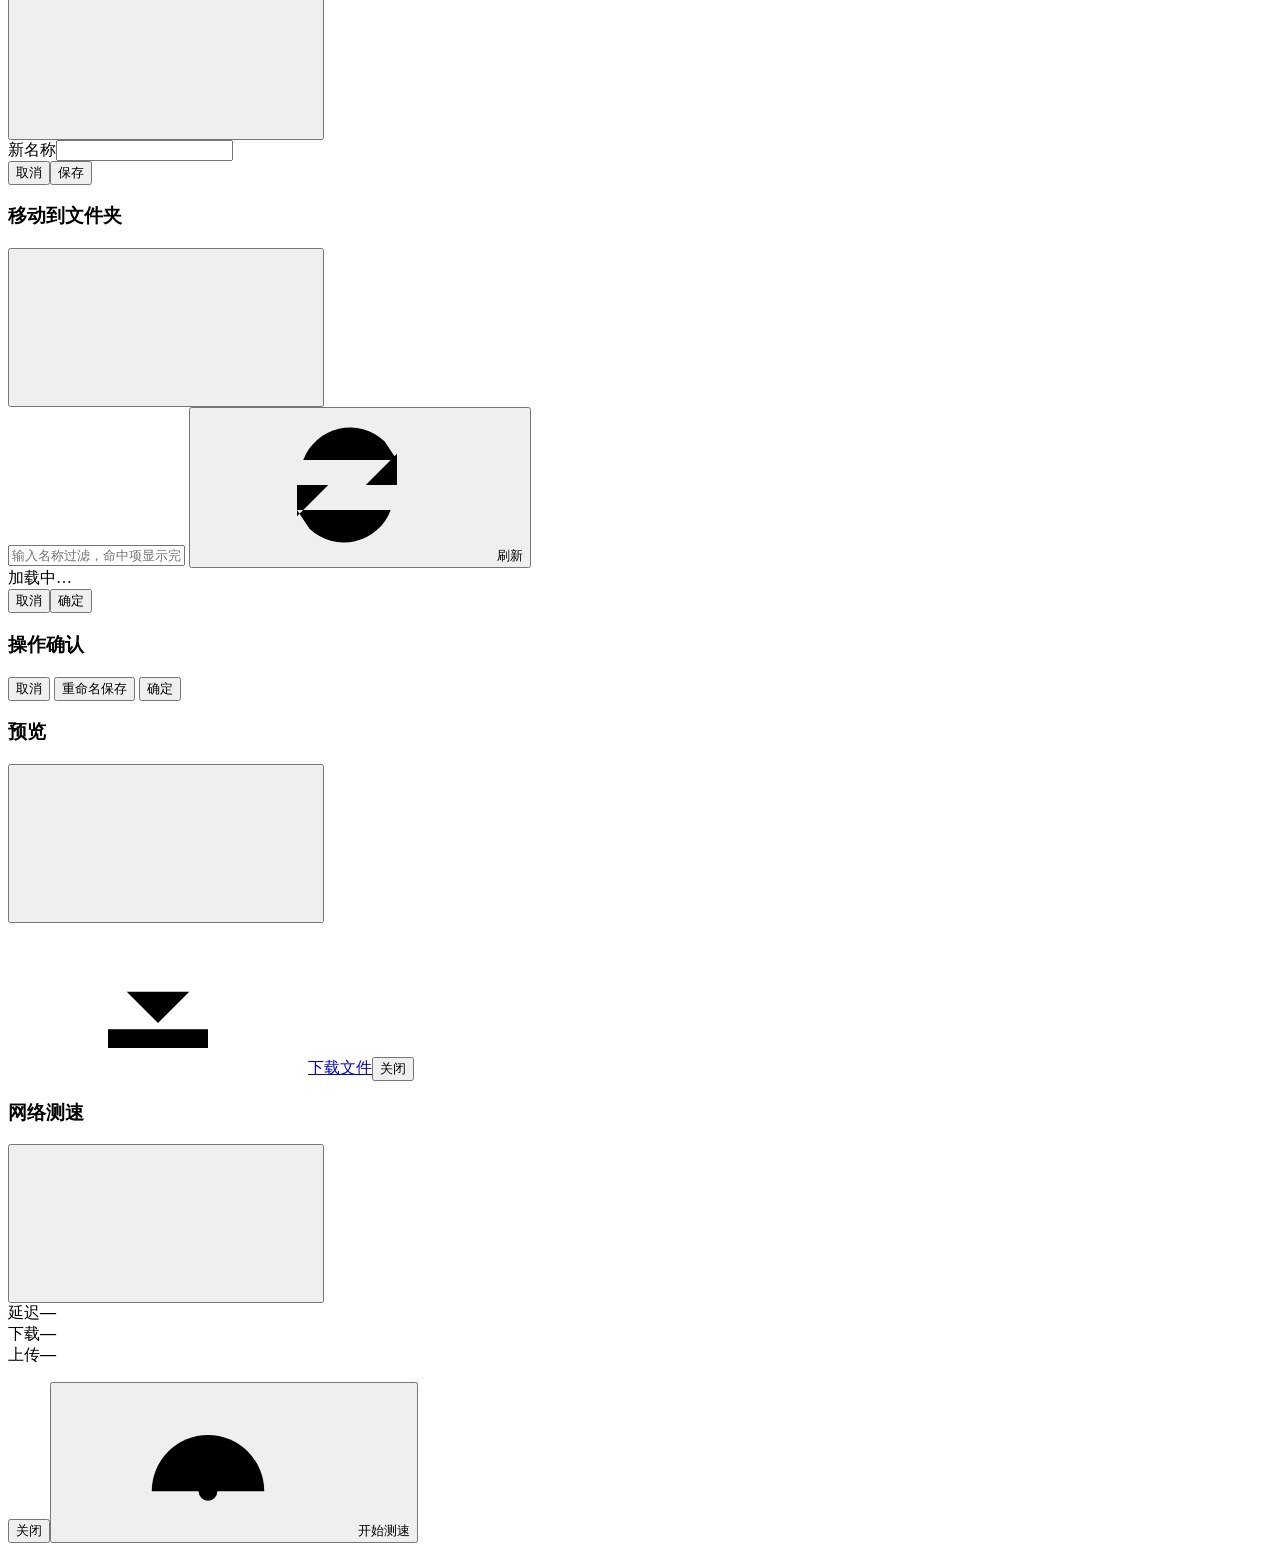
==== commit b6fbe3d2: "feat!: 管理能力收回桌面端，Web 仅保留文件操作 - Web 删除控制台页面、console 资源与全部 /api/console 管理接口 - 桌面管理端新增 设置/日志/回收站/关于 页面" ====
--- a/web/index.html
+++ b/web/index.html
@@ -7,14 +7,12 @@
 <link rel="icon" href="favicon.ico" type="image/x-icon">
 <link rel="stylesheet" href="static/css/base.css">
 <link rel="stylesheet" href="static/css/files.css">
-<link rel="stylesheet" href="static/css/console.css">
 <script src="config.js"></script>
 <script type="module" src="static/js/app.js"></script>
 </head>
 <body>
 <svg class="svg-defs" xmlns="http://www.w3.org/2000/svg" aria-hidden="true">
   <symbol id="i-files" viewBox="0 0 24 24"><path d="M3 7a2 2 0 0 1 2-2h4l2 2h8a2 2 0 0 1 2 2v8a2 2 0 0 1-2 2H5a2 2 0 0 1-2-2Z"/></symbol>
-  <symbol id="i-console" viewBox="0 0 24 24"><rect x="3" y="4" width="18" height="16" rx="2"/><path d="m7 9 3 3-3 3m5 0h5"/></symbol>
   <symbol id="i-menu" viewBox="0 0 24 24"><path d="M4 7h16M4 12h16M4 17h16"/></symbol>
   <symbol id="i-moon" viewBox="0 0 24 24"><path d="M20 14.5A8.5 8.5 0 0 1 9.5 4a8.5 8.5 0 1 0 10.5 10.5Z"/></symbol>
   <symbol id="i-sun" viewBox="0 0 24 24"><circle cx="12" cy="12" r="4"/><path d="M12 2v2m0 16v2M2 12h2m16 0h2M4.9 4.9l1.4 1.4m11.4 11.4 1.4 1.4M4.9 19.1l1.4-1.4M17.7 6.3l1.4-1.4"/></symbol>
@@ -52,11 +50,10 @@
     </div>
     <nav class="side-nav">
       <button class="nav-item active" data-nav="files"><svg class="icon"><use href="#i-files"/></svg><span>文件管理</span></button>
-      <button class="nav-item" data-nav="console"><svg class="icon"><use href="#i-console"/></svg><span>控制台</span></button>
     </nav>
     <div class="side-foot">
       <div class="side-meta">
-        <span id="sideVersion">v1.0.0</span>
+        <span id="sideVersion">v1.1.0</span>
         <span id="sideStatus">服务运行中</span>
       </div>
       <a class="side-link" id="sideLogout" href="login"><svg class="icon"><use href="#i-lock"/></svg><span>退出登录</span></a>
@@ -152,145 +149,6 @@
       <div class="pager" id="pager"></div>
     </section>
 
-    <section class="view hidden" id="consoleView">
-      <div class="console-tabs" id="consoleTabs">
-        <button data-tab="overview" class="active">概览</button>
-        <button data-tab="settings">服务器设置</button>
-        <button data-tab="logs">日志</button>
-        <button data-tab="recycle">回收站</button>
-      </div>
-
-      <div class="console-panel" data-panel="overview">
-        <div class="overview-top">
-          <div class="card status-card">
-            <div class="status-main">
-              <span class="status-dot" id="ovDot"></span>
-              <div><h3 id="ovStatus">正在加载…</h3><p id="ovHint" class="muted">—</p></div>
-            </div>
-            <div class="status-actions">
-              <button class="btn btn-secondary" id="btnRestart"><svg class="icon"><use href="#i-refresh"/></svg>重启服务</button>
-              <button class="btn btn-danger" id="btnLock"><svg class="icon"><use href="#i-lock"/></svg>锁定服务</button>
-            </div>
-          </div>
-          <div class="card disk-card">
-            <div class="card-title">磁盘空间</div>
-            <div class="meter"><span id="diskBar"></span></div>
-            <div class="disk-text" id="diskText">—</div>
-          </div>
-        </div>
-
-        <div class="stat-grid">
-          <div class="card stat-card"><span class="stat-label">运行时长</span><b id="statUptime">—</b></div>
-          <div class="card stat-card"><span class="stat-label">上传流量</span><b id="statUpload">—</b></div>
-          <div class="card stat-card"><span class="stat-label">下载流量</span><b id="statDownload">—</b></div>
-          <div class="card stat-card"><span class="stat-label">在线设备</span><b id="statOnline">—</b></div>
-        </div>
-
-        <div class="two-col">
-          <div class="card">
-            <div class="card-title">访问地址</div>
-            <div class="url-list" id="urlList"><span class="muted">服务未运行</span></div>
-          </div>
-          <div class="card">
-            <div class="card-title">路径信息</div>
-            <dl class="path-list">
-              <dt>共享目录</dt><dd id="pathRoot">—</dd>
-              <dt>数据目录</dt><dd id="pathData">—</dd>
-              <dt>监听端口</dt><dd id="pathPort">—</dd>
-            </dl>
-          </div>
-        </div>
-
-        <div class="card error-card" id="errorCard">
-          <div class="card-title"><svg class="icon"><use href="#i-warning"/></svg>服务器错误</div>
-          <p id="lastError" class="muted">无</p>
-        </div>
-      </div>
-
-      <div class="console-panel hidden" data-panel="settings">
-        <div class="card">
-          <div class="card-title">服务器设置</div>
-          <form id="settingsForm" class="form-grid">
-            <label class="field"><span>监听端口</span><input type="number" id="setPort" min="1" max="65535" required></label>
-            <label class="field"><span>监听范围</span><select id="setBind"><option value="lan">允许局域网访问</option><option value="local">仅本机访问</option></select></label>
-            <label class="field wide"><span>共享目录</span><input type="text" id="setRoot" placeholder="服务器上的绝对路径"></label>
-            <label class="field"><span>上传限制（MB，0 为无限制）</span><input type="number" id="setUploadLimit" min="0" step="10"></label>
-            <label class="field"><span>重名处理</span><select id="setConflict"><option value="ask">每次询问</option><option value="rename">自动重命名</option><option value="overwrite">直接覆盖</option></select></label>
-            <label class="field"><span>ZIP 压缩级别</span><select id="setZip"><option value="standard">标准</option><option value="fast">快速</option><option value="store">仅存储</option></select></label>
-            <label class="field"><span>回收站保留天数</span><input type="number" id="setRecycleDays" min="1" max="3650"></label>
-            <label class="field"><span>登录有效期（小时）</span><input type="number" id="setSessionHours" min="1" max="720"></label>
-            <label class="field"><span>登录失败上限（次）</span><input type="number" id="setMaxFailures" min="3" max="100"></label>
-            <label class="field"><span>封禁时长（分钟）</span><input type="number" id="setBlockMinutes" min="1" max="1440"></label>
-            <label class="field checkbox-field"><input type="checkbox" id="setIncludeFolder"><span>打包时包含顶层文件夹</span></label>
-            <label class="field checkbox-field"><input type="checkbox" id="setAutoStart"><span>桌面程序启动时自动启动服务</span></label>
-            <div class="form-actions wide">
-              <span class="form-hint" id="settingsHint">修改端口或监听范围后服务会自动重启</span>
-              <button class="btn" type="submit" id="btnSaveSettings">保存设置</button>
-            </div>
-          </form>
-        </div>
-
-        <div class="card">
-          <div class="card-title">访问密码</div>
-          <form id="passwordForm" class="form-grid">
-            <label class="field wide hidden" id="currentPwdField"><span>当前密码</span><input type="password" id="pwdCurrent" autocomplete="current-password"></label>
-            <label class="field"><span>新密码</span><input type="password" id="pwdNew" autocomplete="new-password"></label>
-            <label class="field"><span>确认新密码</span><input type="password" id="pwdConfirm" autocomplete="new-password"></label>
-            <div class="form-actions wide"><span class="form-hint">修改成功后所有登录会话将失效</span><button class="btn" type="submit" id="btnSavePassword">修改密码</button></div>
-          </form>
-        </div>
-
-        <div class="card">
-          <div class="card-title">Nginx 反向代理配置</div>
-          <div class="form-grid">
-            <label class="field"><span>后端地址</span><input type="text" id="ngBackend" placeholder="127.0.0.1:8888"></label>
-            <label class="field"><span>路径前缀</span><input type="text" id="ngPrefix" value="file"></label>
-            <label class="field"><span>对外监听端口</span><input type="text" id="ngListen" value="9000"></label>
-            <div class="form-actions wide"><button class="btn btn-secondary" id="btnGenNginx">生成配置</button><button class="btn btn-ghost" id="btnCopyNginx" disabled>复制配置</button></div>
-          </div>
-          <pre class="code-block" id="nginxOutput">生成后在此显示 Nginx 配置</pre>
-        </div>
-      </div>
-
-      <div class="console-panel hidden" data-panel="logs">
-        <div class="card">
-          <div class="panel-head">
-            <div class="segmented" id="logKinds">
-              <button data-kind="access" class="active">访问日志</button>
-              <button data-kind="upload">上传记录</button>
-              <button data-kind="download">下载记录</button>
-            </div>
-            <div class="panel-actions">
-              <label class="check-inline"><input type="checkbox" id="autoLogs" checked>自动刷新</label>
-              <button class="btn btn-secondary btn-sm" id="btnRefreshLogs"><svg class="icon"><use href="#i-refresh"/></svg>刷新</button>
-              <button class="btn btn-danger btn-sm" id="btnClearLogs">清空日志</button>
-            </div>
-          </div>
-          <div class="table-wrap">
-            <table class="log-table" id="logTable"><thead></thead><tbody></tbody></table>
-          </div>
-          <div class="pager" id="logPager"></div>
-        </div>
-      </div>
-
-      <div class="console-panel hidden" data-panel="recycle">
-        <div class="card">
-          <div class="panel-head">
-            <div class="muted">回收站保留 <b id="recycleDays">30</b> 天，超期自动清除</div>
-            <div class="panel-actions">
-              <button class="btn btn-secondary btn-sm" id="btnRefreshRecycle"><svg class="icon"><use href="#i-refresh"/></svg>刷新</button>
-              <button class="btn btn-secondary btn-sm" id="btnRestoreRecycle">还原选中</button>
-              <button class="btn btn-secondary btn-sm" id="btnPurgeRecycle">永久删除</button>
-              <button class="btn btn-danger btn-sm" id="btnClearRecycle">清空回收站</button>
-            </div>
-          </div>
-          <div class="table-wrap">
-            <table class="log-table" id="recycleTable"><thead></thead><tbody></tbody></table>
-            <div class="empty hidden" id="recycleEmpty"><svg class="icon empty-icon"><use href="#i-trash"/></svg><b>回收站为空</b><span>删除的项目会保留在这里</span></div>
-          </div>
-        </div>
-      </div>
-    </section>
   </main>
 </div>
 
@@ -298,7 +156,7 @@
   <div class="lock-card">
     <svg class="icon"><use href="#i-lock"/></svg>
     <h2>服务已锁定</h2>
-    <p>所有网页访问均已拒绝。<br>请在桌面启动台或系统托盘解锁；无桌面环境时重启服务即可恢复。</p>
+    <p>所有网页访问均已拒绝。<br>请在桌面管理端或系统托盘解锁；无桌面环境时重启服务即可恢复。</p>
     <button class="btn" id="btnLockRefresh">刷新页面</button>
   </div>
 </div>
@@ -371,13 +229,5 @@
   </div>
 </div>
 
-<div class="modal" id="restartModal">
-  <div class="modal-box modal-sm restart-box">
-    <div class="spinner"></div>
-    <h3>正在重启服务</h3>
-    <p class="muted" id="restartHint">请稍候，页面会自动恢复连接。</p>
-    <div class="modal-actions"><button class="btn btn-secondary" data-close="restartModal">关闭</button><button class="btn" id="btnRetryConnect">立即重试</button></div>
-  </div>
-</div>
 </body>
 </html>
